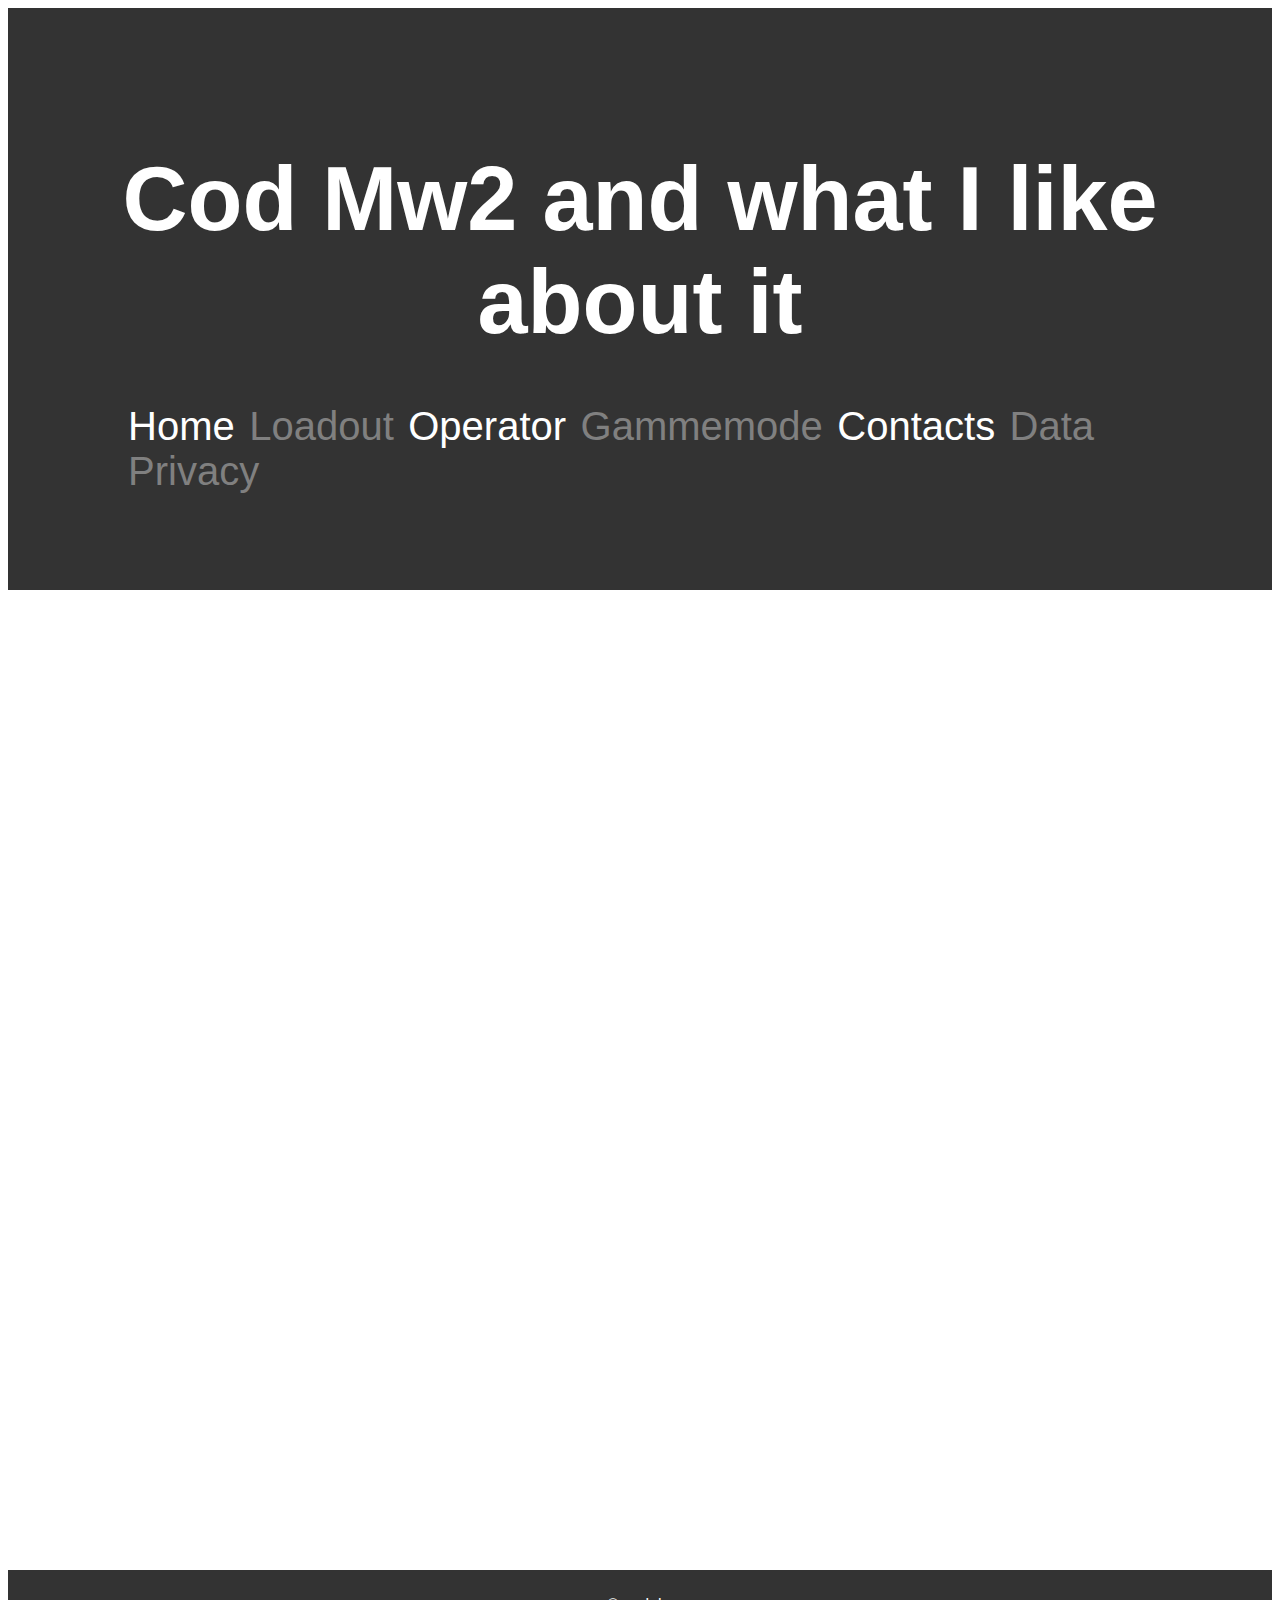
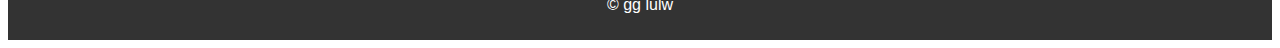
==== index.html @ d99298f6 "Add files via upload" ====
<!DOCTYPE html>
<html lang="en">
<head>
  <link rel="stylesheet" href="style.css">
</head>
<body>
  <header>
      
      <center>
        <h1 style="color: white; font-size: 90px" >Cod Mw2 and what I like about it</h1>
      </center>
    <nav>
      <ul>
        <li><a style="color: white; font-size: 40px;" href="index.html">Home</a></li>
        <li><a style="color: gray; font-size: 40px;" href="loadoout.html">Loadout</a></li>
        <li><a style="color: white; font-size: 40px;"href="ops.html">Operator</a></li>
        <li><a style="color: gray; font-size: 40px;"href="favgamemode.html">Gammemode</a></li>
        <li><a style="color: white; font-size: 40px;"href="_con.html">Contacts</a></li>
        <li><a style="color: gray; font-size: 40px;"href="data.html">Data Privacy</a></li>
      </ul>
    </nav>
  </header>
  <div class="container">
      <center>
        <h2 style="color: white; font-size: 60px">This is my website, enjoy</h2>
      <p style="color: white; font-size: 40px">On this page i will tell you what i like about Call of Dutty ModernWarfare 2</p>

        
      </center>
  <main>
    <section>
      <center>
      <h2 style="color: white; font-size: 60px;">My favorite operator:</h2>
      <a style="color: white; font-size: 40px;" href="ops.html">Ghost</a>
    
      <h2 style="color: white; font-size: 60px;">My favorite gamemode:</h2>
      <a style="color: white; font-size: 40px;" href="favgamemode.html">Warzone</a>

      <h2 style="color: white; font-size: 60px;">My favorite loadouts:</h2>
      <a style="color: white; font-size: 40px;" href="loadout.html">Guns</a>

      </center>
    </section>
  </main>
  
  <footer>
    <p>&copy; gg lulw </p>
  </footer>
</body>
</html>
---- style.css ----
body {
  font-family: Arial, sans-serif;
  background-size: cover;
  background-image: url('mw2.gif');  
  background-attachment: fixed;
  background-repeat: no-repeat;
}

header {
  background-color: #333;
  color: #fff;
  padding: 80px;
}
h1 {
  margin-bottom: 50px;
}

h2{
    font-size: 60px
    padding: 150px;
    font-color:  white;
}
nav ul {
  list-style-type: none;
}

nav ul li {
  display: inline;
  margin-right: 10px;
}

nav ul li a {
  color: #fff;
  text-decoration: none;
}

main {
  padding: 20px;
}

footer {
  background-color: #333;
  color: #fff;
  padding: 10px;
  text-align: center;
}
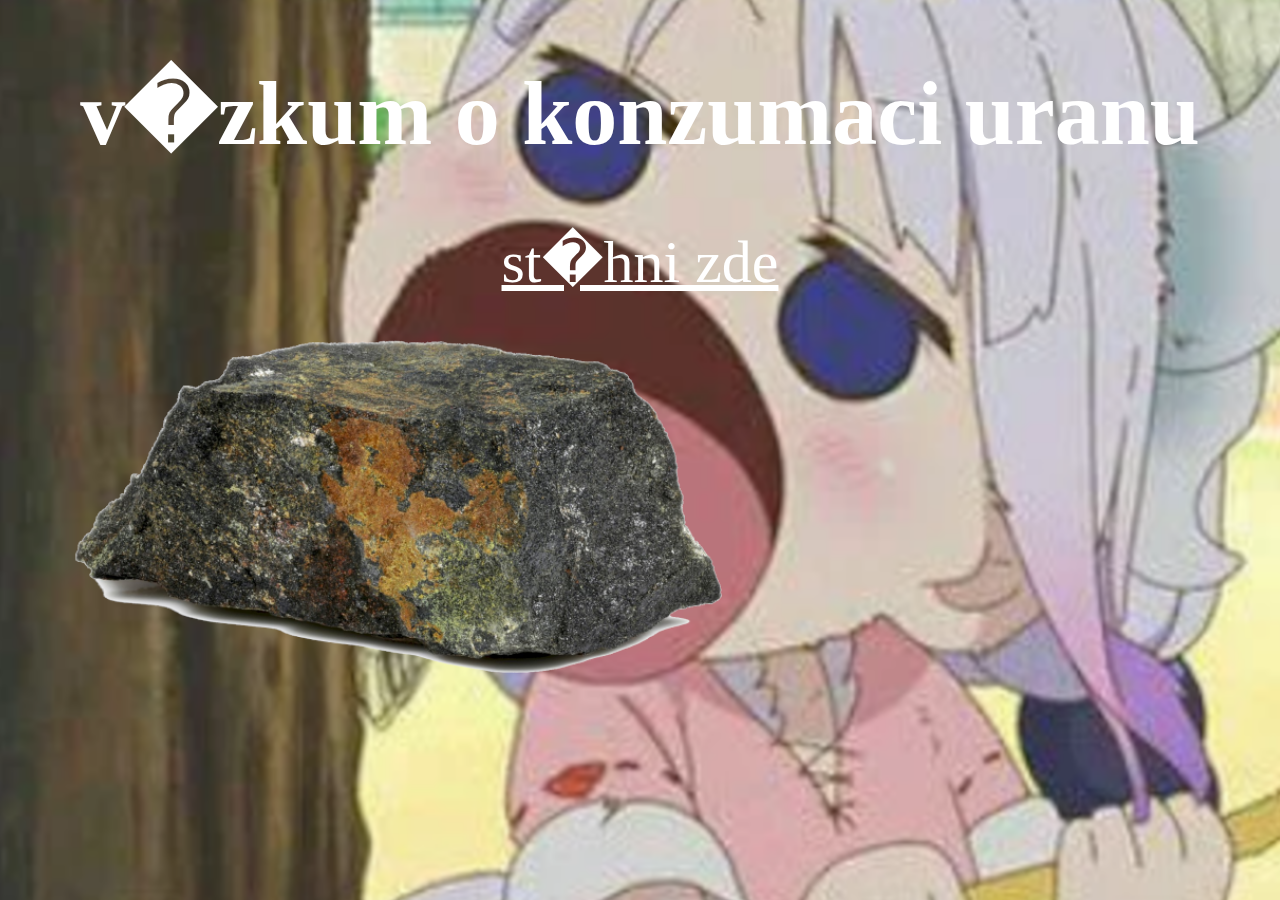
==== commit b4405b4a: "Add files via upload" ====
--- a/index.html
+++ b/index.html
@@ -1,50 +1,18 @@
-<!DOCTYPE html>
-<html lang="en">
-<head>
-  <link rel="stylesheet" href="style.css">
-</head>
-<body>
-  <header>
-      
-      <center>
-        <h1 style="color: white; font-size: 90px" >Cod Mw2 and what I like about it</h1>
-      </center>
-    <nav>
-      <ul>
-        <li><a style="color: white; font-size: 40px;" href="index.html">Home</a></li>
-        <li><a style="color: gray; font-size: 40px;" href="loadoout.html">Loadout</a></li>
-        <li><a style="color: white; font-size: 40px;"href="ops.html">Operator</a></li>
-        <li><a style="color: gray; font-size: 40px;"href="favgamemode.html">Gammemode</a></li>
-        <li><a style="color: white; font-size: 40px;"href="_con.html">Contacts</a></li>
-        <li><a style="color: gray; font-size: 40px;"href="data.html">Data Privacy</a></li>
-      </ul>
-    </nav>
-  </header>
-  <div class="container">
-      <center>
-        <h2 style="color: white; font-size: 60px">This is my website, enjoy</h2>
-      <p style="color: white; font-size: 40px">On this page i will tell you what i like about Call of Dutty ModernWarfare 2</p>
-
-        
-      </center>
-  <main>
-    <section>
-      <center>
-      <h2 style="color: white; font-size: 60px;">My favorite operator:</h2>
-      <a style="color: white; font-size: 40px;" href="ops.html">Ghost</a>
-    
-      <h2 style="color: white; font-size: 60px;">My favorite gamemode:</h2>
-      <a style="color: white; font-size: 40px;" href="favgamemode.html">Warzone</a>
-
-      <h2 style="color: white; font-size: 60px;">My favorite loadouts:</h2>
-      <a style="color: white; font-size: 40px;" href="loadout.html">Guns</a>
-
-      </center>
-    </section>
-  </main>
-  
-  <footer>
-    <p>&copy; gg lulw </p>
-  </footer>
-</body>
-</html>+<!DOCTYPE html>
+<html lang="en">
+<style>
+
+    body {
+        background-image: url('lolieatinguran.png');
+        background-size: cover;
+        background-repeat: no-repeat;
+        background-position: center;
+        background-attachment: fixed;
+    }
+</style>
+<center>
+    <h1 style="color: white; font-size: 90px">v�zkum o konzumaci uranu</h1>
+
+    <a style="color: white; font-size: 60px;" href="KonzumaceUranu.xlsx">st�hni zde</a>
+</center>
+</html>
